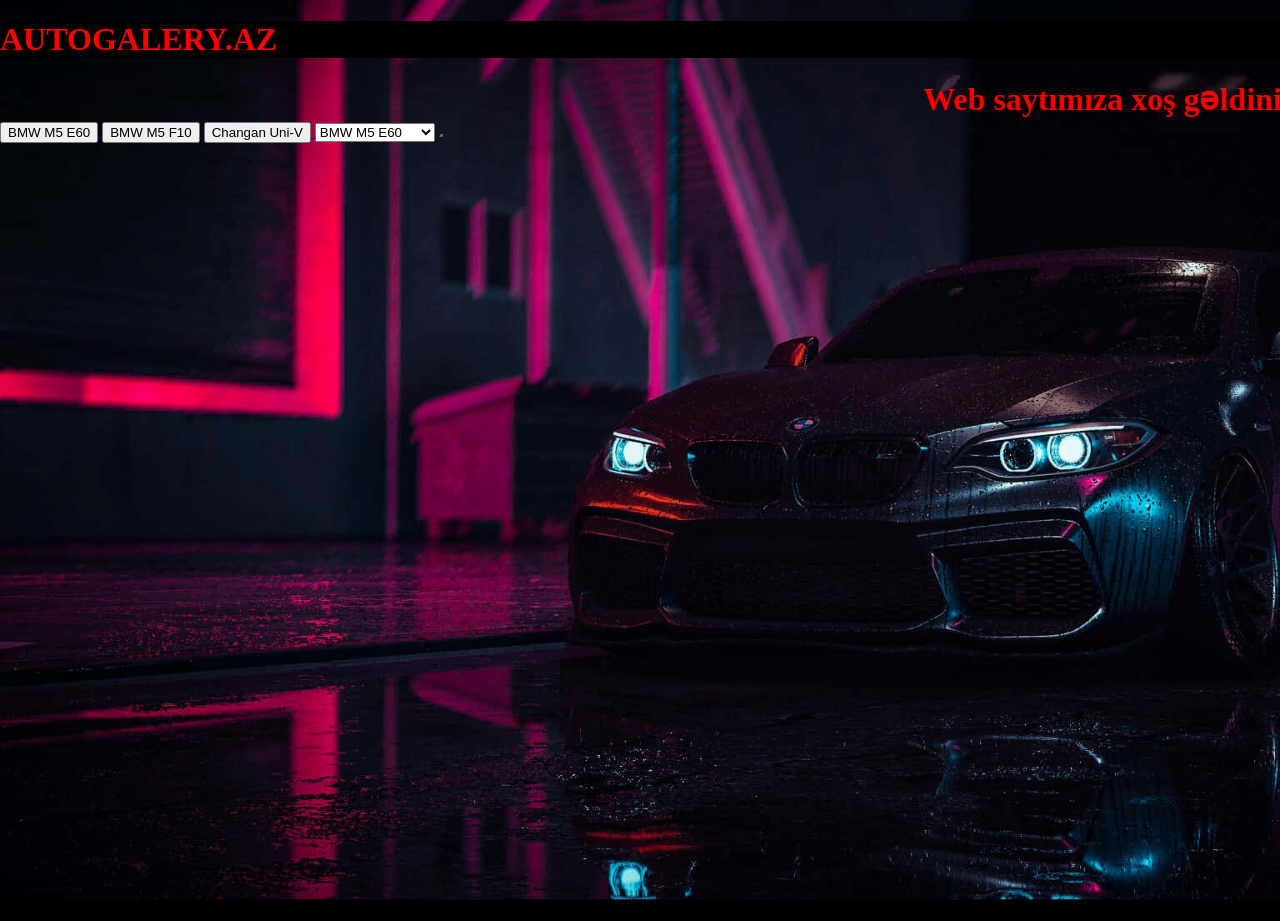
==== index.html @ c3fd5bf9 "finish" ====
<!DOCTYPE html>
<html lang="en">

<head>
    <meta charset="UTF-8">
    <meta name="viewport" content="width=device-width, initial-scale=1.0">
    <title>AUTOGALERY.AZ</title>
    <link rel="stylesheet" href="style.css">
</head>

<body bgcolor="black">
    <style></style>
    <h1 style="background-color: black; color: red;">
        <strong>AUTOGALERY.AZ</strong>
    </h1>
    <marquee behavior="scroll" direction="left" scrollamount="20">
        <font color="red" size="6"><b>Web saytımıza xoş gəldiniz</b></font>
    </marquee>
    <a href="e60.html">
        <button>BMW M5 E60</button>
    </a>

<a href="f10.html">

    <button>BMW M5 F10</button>
</a>

<a href="CHANG.html">
    <button>Changan Uni-V</button>
</a>


    <select>
        <optgroup label="Germany Cars">
            <option value="BMW">BMW M5 E60</option>
            <option value="BMW">BMW M5 F10</option>
        </optgroup>

        <optgroup label="China Cars 007">
            <option value="Changan">Uni-V</option>
            <option value="Changan">Uni-Z</option>
        </optgroup>
    </select>
    <img src="e600.png" width="
    4" alt="">

</body>

</html>
---- style.css ----
html, body {
  height: 100%;
  margin: 0;
  padding: 0;
}

body {
  background-image: url("mbmbm.png");
  background-size: cover;
  background-repeat: no-repeat;
  background-position: cente
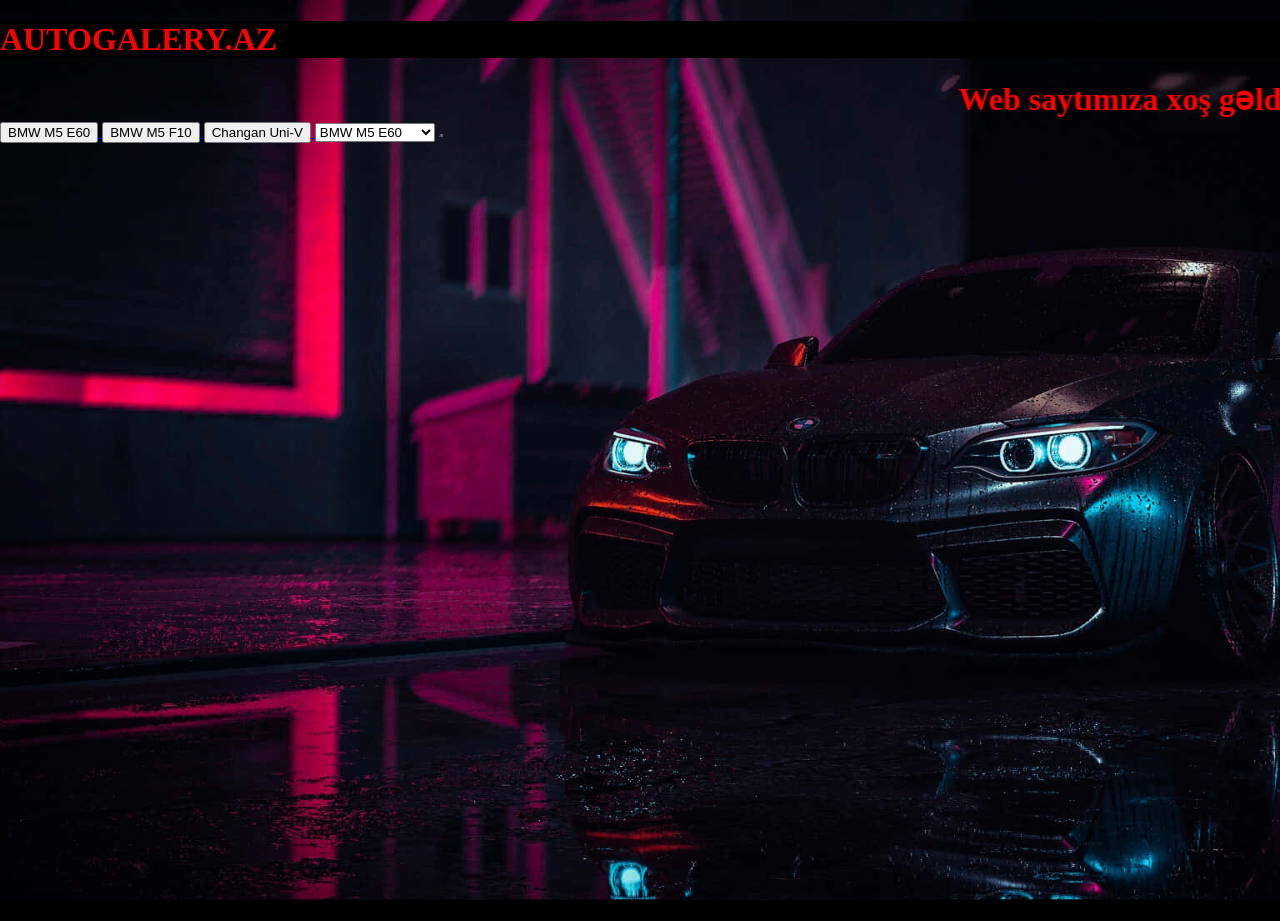
==== commit 0543c0e1: "update" ====
--- a/index.html
+++ b/index.html
@@ -20,14 +20,14 @@
         <button>BMW M5 E60</button>
     </a>
 
-<a href="f10.html">
+    <a href="f10.html">
 
-    <button>BMW M5 F10</button>
-</a>
+        <button>BMW M5 F10</button>
+    </a>
 
-<a href="CHANG.html">
-    <button>Changan Uni-V</button>
-</a>
+    <a href="CHANG.html">
+        <button>Changan Uni-V</button>
+    </a>
 
 
     <select>
--- a/style.css
+++ b/style.css
@@ -1,4 +1,5 @@
-html, body {
+html,
+body {
   height: 100%;
   margin: 0;
   padding: 0;
@@ -9,4 +10,4 @@
   background-size: cover;
   background-repeat: no-repeat;
   background-position: cente
-  +}
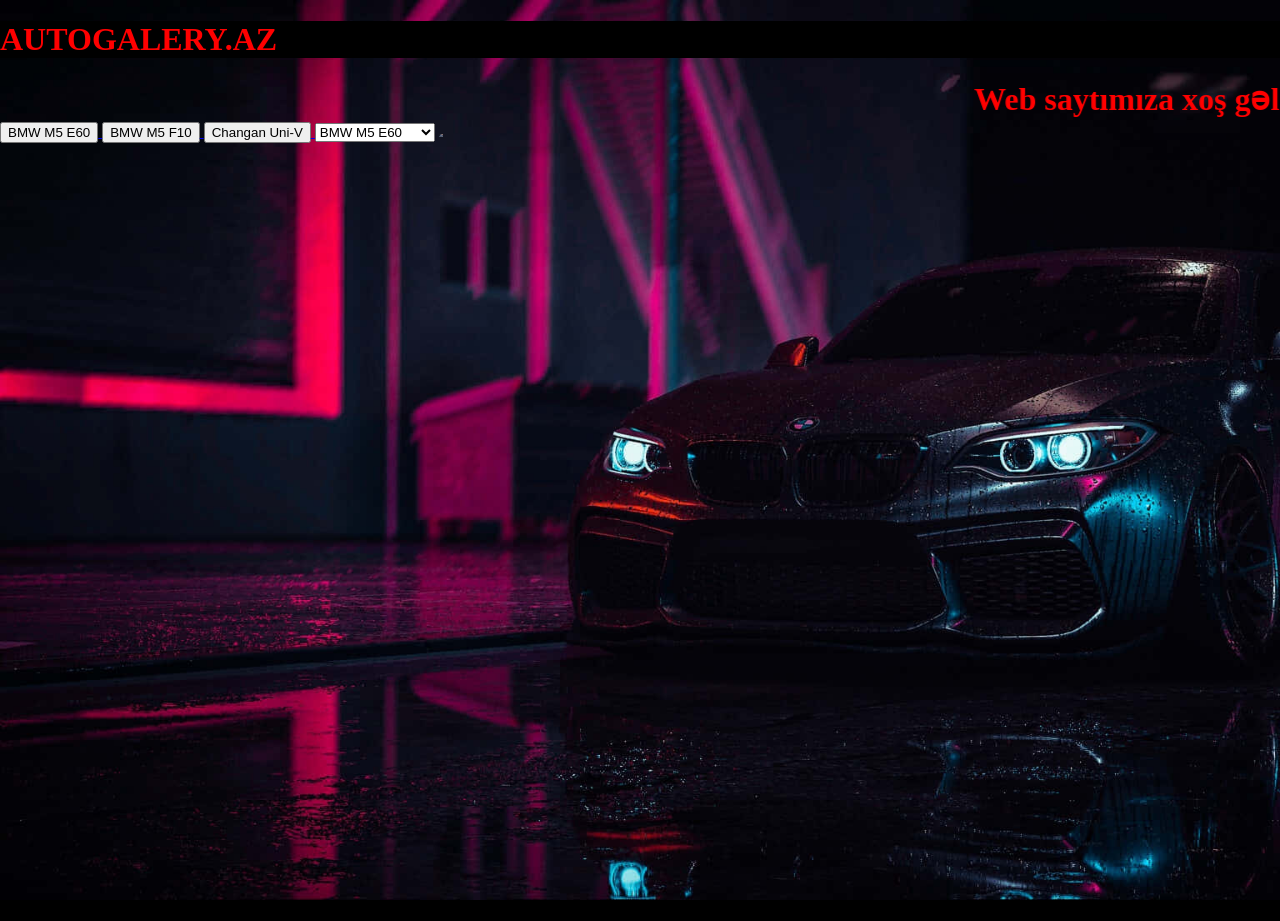
==== commit bb48dbf7: "sefler duzeldi" ====
--- a/index.html
+++ b/index.html
@@ -9,7 +9,7 @@
 </head>
 
 <body bgcolor="black">
-    <style></style>
+    <link rel="stylesheet" href="style.css">
     <h1 style="background-color: black; color: red;">
         <strong>AUTOGALERY.AZ</strong>
     </h1>
